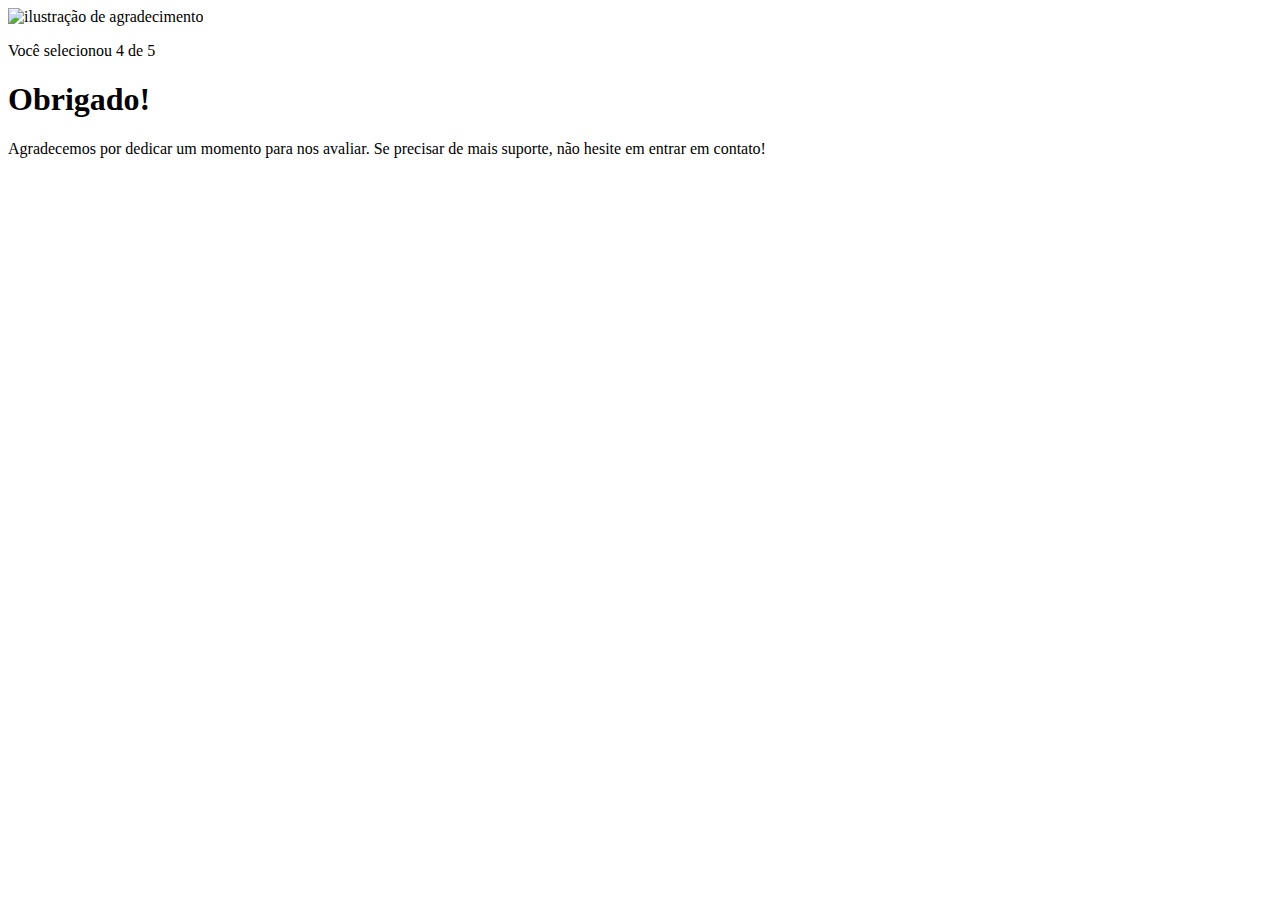
==== pages/agradecimento.html @ 519c385d "sexto commit do index.html, primeiro commit de agradecimento.html e primeiro commito do agradeciment" ====
<!DOCTYPE html>
<html lang="en">
<head>
    <meta charset="UTF-8">
    <meta name="viewport" content="width=device-width, initial-scale=1.0">
    <link rel="stylesheet" href="agradecimento.css">
    <title>Feedback - Agradecimento</title>
</head>
<body>
    <div class="card">

        <img src="../images/illustration-thank-you.svg" alt="ilustração de agradecimento">

        <p>Você selecionou 4 de 5</p>

        <h1>Obrigado!</h1>

        <p>Agradecemos por dedicar um momento para nos avaliar. Se precisar de mais suporte, não hesite em entrar em contato!</p>
    </div>
</body>
</html>
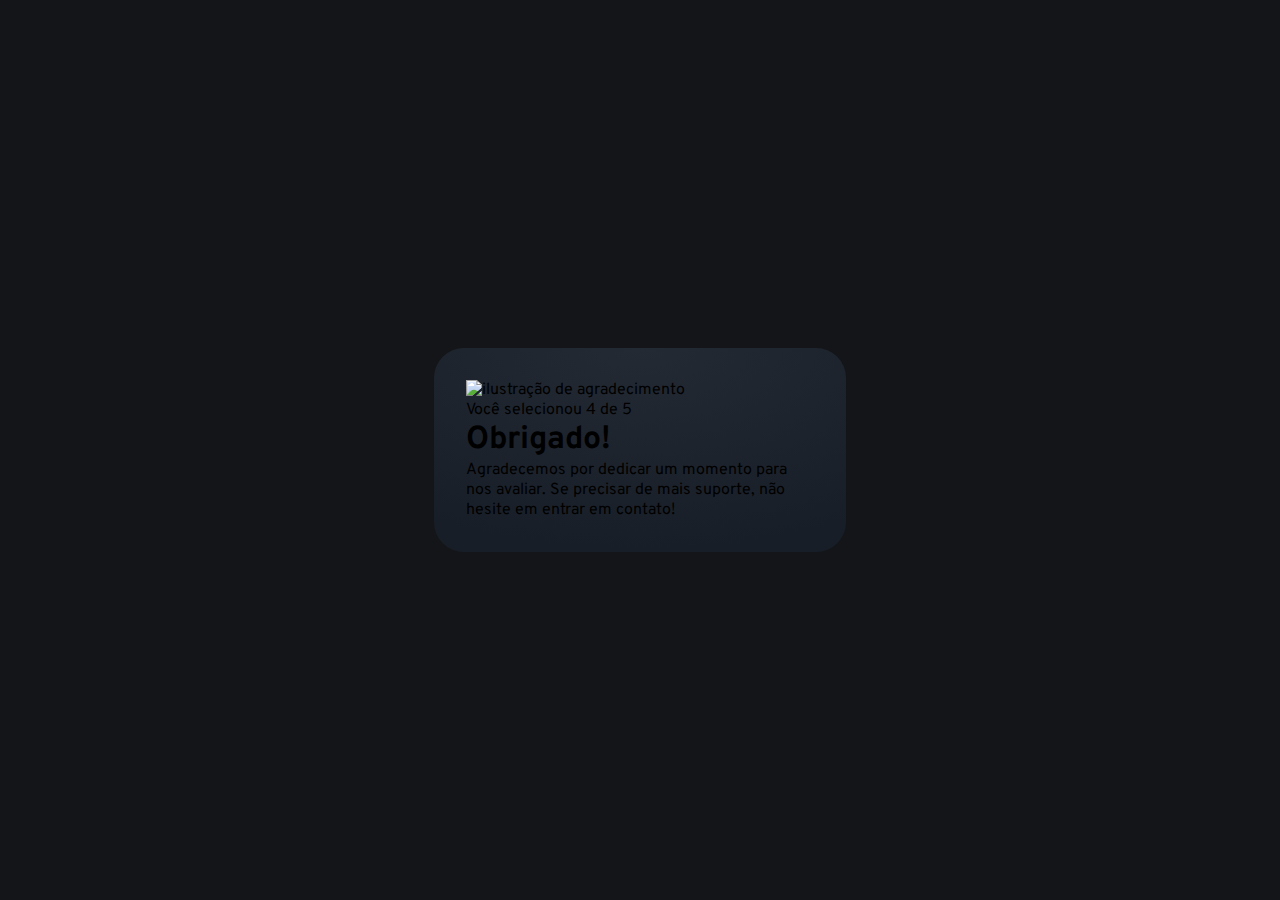
==== commit e68eeb9a: "segundo commit dos agradecimentos css e html" ====
--- a/pages/agradecimento.html
+++ b/pages/agradecimento.html
@@ -4,6 +4,9 @@
     <meta charset="UTF-8">
     <meta name="viewport" content="width=device-width, initial-scale=1.0">
     <link rel="stylesheet" href="agradecimento.css">
+    <link rel="preconnect" href="https://fonts.googleapis.com">
+    <link rel="preconnect" href="https://fonts.gstatic.com" crossorigin>
+    <link href="https://fonts.googleapis.com/css2?family=Overpass:ital,wght@0,100..900;1,100..900&display=swap" rel="stylesheet">
     <title>Feedback - Agradecimento</title>
 </head>
 <body>
--- a/pages/agradecimento.css
+++ b/pages/agradecimento.css
@@ -0,0 +1,36 @@
+* {
+    margin: 0%;
+    padding: 0%;
+    box-sizing: border-box;
+    font-family: "Overpass", sans-serif;
+    -webkit-font-smoothing: antialiased;
+}
+
+:root {
+    --dark-blue: #262e38;
+    --light-grey: #969fad;
+    --medium-grey: #7c879b;
+    --orange: #fc7614;
+    --white: #fff;
+    --very-dark-blue: #131518;
+    --black-gradient: radial-gradient(98.96% 98.96% at 50% 0%, #232a34 0%, #181e27 100%);
+}
+
+body {
+    background-color: var(--very-dark-blue);
+
+    height: 100svh;
+
+    display: flex;
+    justify-content: center;
+    align-items: center;
+}
+
+.card {
+
+    background: var(--black-gradient);
+    max-width: 412px;
+    padding: 32px;
+    border-radius: 30px;
+}
+
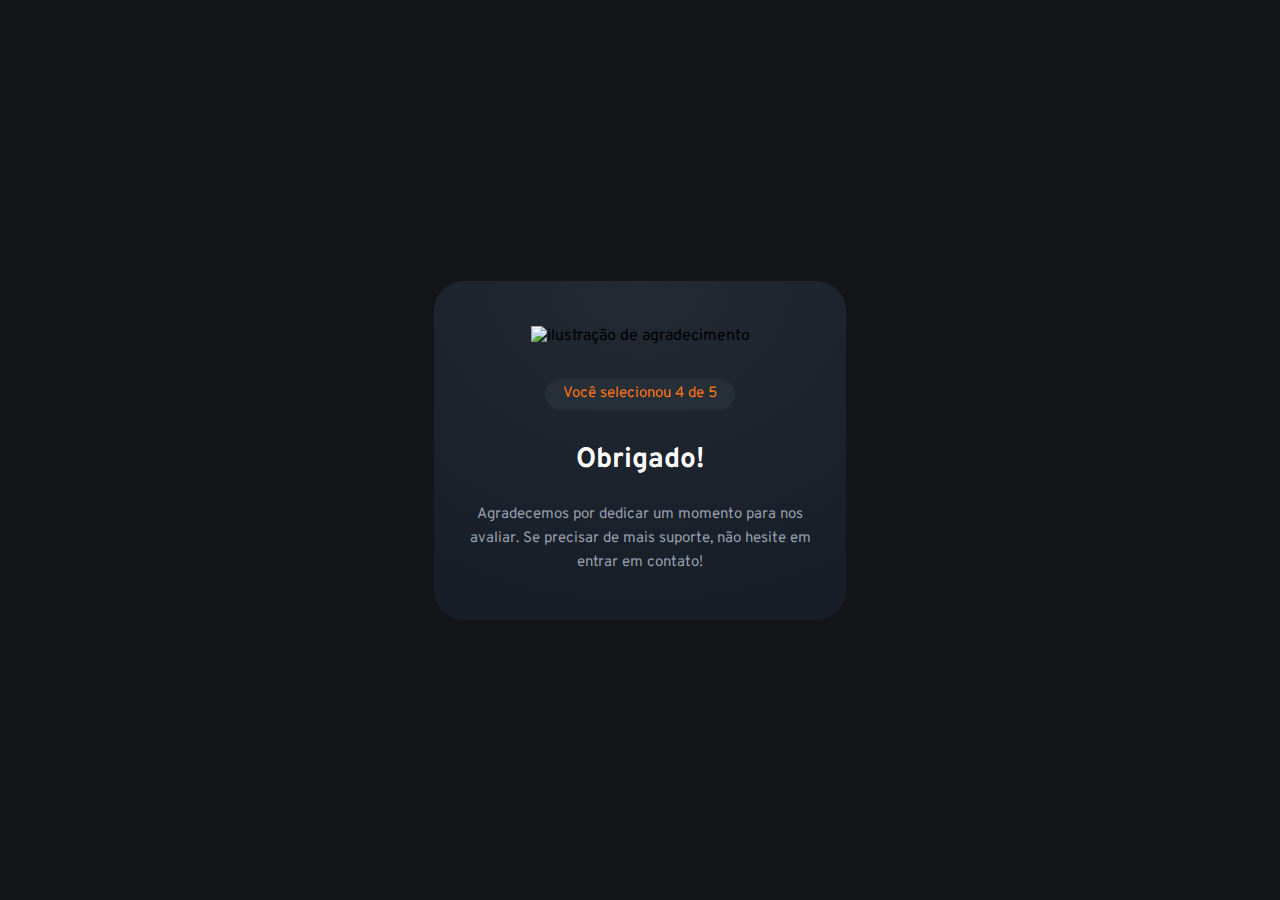
==== commit 5cda9f8f: "terceiro commit do agradecimento.html e quarto commit do agradecimento.css" ====
--- a/pages/agradecimento.html
+++ b/pages/agradecimento.html
@@ -14,7 +14,7 @@
 
         <img src="../images/illustration-thank-you.svg" alt="ilustração de agradecimento">
 
-        <p>Você selecionou 4 de 5</p>
+        <p class="paragrafo_nota">Você selecionou 4 de 5</p>
 
         <h1>Obrigado!</h1>
 
--- a/pages/agradecimento.css
+++ b/pages/agradecimento.css
@@ -29,8 +29,41 @@
 .card {
 
     background: var(--black-gradient);
+    text-align: center;
     max-width: 412px;
-    padding: 32px;
+    padding: 45px 32px;
     border-radius: 30px;
 }
 
+.card img {
+    margin-bottom: 32px;
+
+}
+
+.card .paragrafo_nota {
+    padding: 4px 18px;
+    background-color: var(--dark-blue);
+    width: fit-content;
+    margin-inline: auto;
+    border-radius: 22px;
+
+    font-size: 15px;
+    color: var(--orange);
+
+    margin-bottom: 32px;
+}
+
+.card h1 {
+
+    color: var(--white);
+    font-size: 28px;
+    margin-bottom: 25px;
+}
+
+.card p {
+
+color: var(--light-grey);
+font-size: 15px;
+line-height: 24px;
+
+}